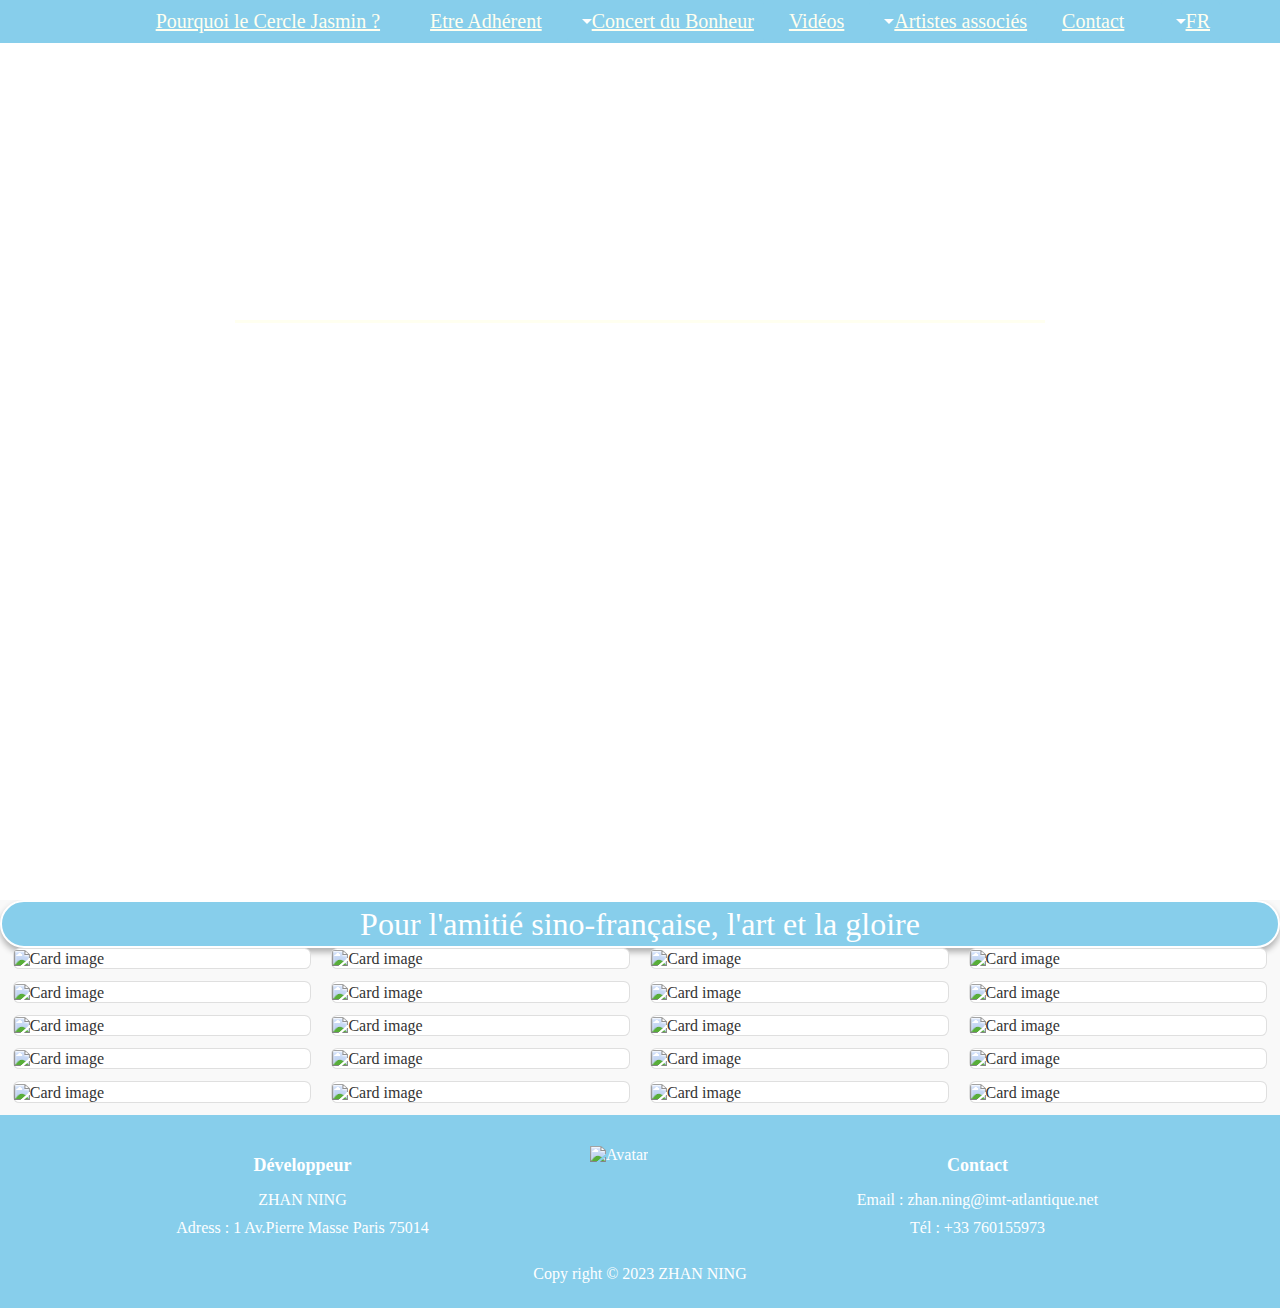
==== index.html @ 36785e0f "add footer" ====
<!DOCTYPE html>
<html lang="en">
<head>
     <!-- 基本设置 -->
    <meta charset="UTF-8">
    <meta http-equiv="X-UA-Compatible" content="IE=edge">
    <meta name="viewport" content="width=device-width, initial-scale=1.0">
     
    <title>CercleJasmin</title>
    
     <!-- 设置图标 -->
    <link rel="shortcut icon" href="./assets/img/favicon.ico">
     <!-- 引入样式列表 -->
    <link rel="stylesheet" href="./assets/css/index.css">
      <!-- 导入Google fonts -->
	<link href="https://fonts.googleapis.com/css?family=Montserrat:400,400i,700,700i|Open+Sans:300,300i,400,400i,700,700i" rel="stylesheet">
    <!-- 导入font-awesome -->
	<link href="https://maxcdn.bootstrapcdn.com/font-awesome/4.7.0/css/font-awesome.min.css" rel="stylesheet" integrity="sha384-wvfXpqpZZVQGK6TAh5PVlGOfQNHSoD2xbE+QkPxCAFlNEevoEH3Sl0sibVcOQVnN" crossorigin="anonymous">
    <!-- 导入JS -->
    <script src="./assets/js/index.js"></script>
</head>
<body>
<div class="intro flex ">
   <div class = "nav">
      <ul>
        <li><a class = "nav-a" href="#">Pourquoi le Cercle Jasmin ?</a></li>
        <li><a class = "nav-a" href="#">Etre Adhérent</a></li>
        <li class = "dropdownConcert">
			<a class = "dropbtn nav-a" href="#">Concert du Bonheur</a>
          <ul class="dropdown-content">
             <li><a class = "nav-a" href="#">Le printemps et La poéosie</a></li>
             <li><a class = "nav-a" href="#">Xinhui Wang</a></li>
             <li><a class = "nav-a" href="#">John Smith</a></li>
             <li><a class = "nav-a" href="#">Jane Doe</a></li>
             <li><a class = "nav-a" href="#">Tom Johnson</a></li>
          </ul>			
		</li>
        <li><a class = "nav-a" href="#">Vidéos</a></li>
        <li class="dropdownArtist">
         <a class ="dropbtn nav-a" href="#">Artistes associés</a>
          <ul class="dropdown-content">
             <li><a class = "nav-a" href="https://minkuang.jimdo.com/">Min Kuang</a></li>
             <li><a class = "nav-a" href="ning.html">Xinhui Wang</a></li>
             <li><a class = "nav-a" href="#">John Smith</a></li>
             <li><a class = "nav-a" href="#">Jane Doe</a></li>
             <li><a class = "nav-a" href="#">Tom Johnson</a></li>
          </ul>
        </li>
       <li><a class = "nav-a" href="#">Contact</a></li>
      </ul> 
     <div class="dropdownLanguage" >
            <a class="dropbtn nav-a">FR</a> 
            <div class="dropdown-content">
            <a class = "nav-a" href="#">CN</a>
            </div>
      </div>
  </div> <!-- nav-bar结束了 -->
  


  <div class="intro-body">

				<h1 class="brand-heading">Rencontres Musicales </h1>
               <h1 class="brand-heading"> Franco-Chinoises</h1>
				<p class="intro-text">
					Ici, une chance de l'apprécier
				</p>
				<a href="#pageid" class="btn btn-circle page-scroll"> 
				 <i class="fa fa-angle-double-down animated"></i> 
      </a>

  </div>
</div> 
<!-- 第一页全部结束了 -->
<section id="pageid">
<div class="slogan">

   <div class="flag flag-france"></div>
  Pour l'amitié sino-française, l'art et la gloire 
   <div class="flag flag-china"></div>

</div>
    <div class="container-fluid">
    	<div class="row">
    		<div class="card-columns">
    			<div class="card card-pin">
    				<img class="card-img" src="./assets/img/artist/Min_Kuang.JPG" alt="Card image">
    				<div class="overlay">
    					<h2 class="card-title title">Min Kuang</h2>
    					<div class="more">
    						<a href="https://minkuang.jimdo.com/">
    						<i class="fa fa-arrow-circle-o-right" aria-hidden="true"></i> More </a>
    					</div>
    				</div>
    			</div>
    			<div class="card card-pin">
    				<img class="card-img" src="./assets/img/artist/Xinhui_Wang.JPG" alt="Card image">
    				<div class="overlay">
    					<h2 class="card-title title">Xinhui Wang</h2>
    					<div class="more">
    						<a href="post.html">
    						<i class="fa fa-arrow-circle-o-right" aria-hidden="true"></i> More </a>
    					</div>
    				</div>
    			</div>
    			<div class="card card-pin">
    				<img class="card-img" src="./assets/img/concert/230422.JPG" alt="Card image">
    				<div class="overlay">
    					<h2 class="card-title title">Le printemps et La poéosie</h2>
    					<div class="more">
    						<a href="post.html">
    						<i class="fa fa-arrow-circle-o-right" aria-hidden="true"></i> More </a>
    					</div>
    				</div>
    			</div>
    			<div class="card card-pin">
    				<img class="card-img" src="https://images.unsplash.com/photo-1488353816557-87cd574cea04?ixlib=rb-0.3.5&s=06371203b2e3ad3e241c45f4e149a1b3&auto=format&fit=crop&w=334&q=80" alt="Card image">
    				<div class="overlay">
    					<h2 class="card-title title">Cool Title</h2>
    					<div class="more">
    						<a href="post.html">
    						<i class="fa fa-arrow-circle-o-right" aria-hidden="true"></i> More </a>
    					</div>
    				</div>
    			</div>
    			<div class="card card-pin">
    				<img class="card-img" src="https://images.unsplash.com/photo-1518450757707-d21c8c53c8df?ixlib=rb-0.3.5&ixid=eyJhcHBfaWQiOjEyMDd9&s=c88b5f311958f841525fdb01ab3b5deb&auto=format&fit=crop&w=500&q=60" alt="Card image">
    				<div class="overlay">
    					<h2 class="card-title title">Cool Title</h2>
    					<div class="more">
    						<a href="post.html">
    						<i class="fa fa-arrow-circle-o-right" aria-hidden="true"></i> More </a>
    					</div>
    				</div>
    			</div>
    			<div class="card card-pin">
    				<img class="card-img" src="https://images.unsplash.com/photo-1483190656465-2c49e54d29f3?ixlib=rb-0.3.5&ixid=eyJhcHBfaWQiOjEyMDd9&s=7c4d831daffc28f6ce144ae9e44072e2&auto=format&fit=crop&w=500&q=60" alt="Card image">
    				<div class="overlay">
    					<h2 class="card-title title">Cool Title</h2>
    					<div class="more">
    						<a href="post.html">
    						<i class="fa fa-arrow-circle-o-right" aria-hidden="true"></i> More </a>
    					</div>
    				</div>
    			</div>
    			<div class="card card-pin">
    				<img class="card-img" src="https://images.unsplash.com/photo-1501813531019-338a4182efb0?ixlib=rb-0.3.5&ixid=eyJhcHBfaWQiOjEyMDd9&s=ad934c7483b928cae6b0b9cde5ae3445&auto=format&fit=crop&w=500&q=60" alt="Card image">
    				<div class="overlay">
    					<h2 class="card-title title">Cool Title</h2>
    					<div class="more">
    						<a href="post.html">
    						<i class="fa fa-arrow-circle-o-right" aria-hidden="true"></i> More </a>
    					</div>
    				</div>
    			</div>
    			<div class="card card-pin">
    				<img class="card-img" src="https://images.unsplash.com/photo-1518542331925-4e91e9aa0074?ixlib=rb-0.3.5&s=6958cfb3469de1e681bf17587bed53be&auto=format&fit=crop&w=500&q=60" alt="Card image">
    				<div class="overlay">
    					<h2 class="card-title title">Cool Title</h2>
    					<div class="more">
    						<a href="post.html">
    						<i class="fa fa-arrow-circle-o-right" aria-hidden="true"></i> More </a>
    					</div>
    				</div>
    			</div>
    			<div class="card card-pin">
    				<img class="card-img" src="https://images.unsplash.com/photo-1513028179155-324cfec2566c?ixlib=rb-0.3.5&ixid=eyJhcHBfaWQiOjEyMDd9&s=32ce1df4016dadc177d6fce1b2df2429&auto=format&fit=crop&w=350&q=80" alt="Card image">
    				<div class="overlay">
    					<h2 class="card-title title">Cool Title</h2>
    					<div class="more">
    						<a href="post.html">
    						<i class="fa fa-arrow-circle-o-right" aria-hidden="true"></i> More </a>
    					</div>
    				</div>
    			</div>
    			<div class="card card-pin">
    				<img class="card-img" src="https://images.unsplash.com/photo-1516601255109-506725109807?ixlib=rb-0.3.5&ixid=eyJhcHBfaWQiOjEyMDd9&s=ce4f3db9818f60686e8e9b62d4920ce5&auto=format&fit=crop&w=500&q=60" alt="Card image">
    				<div class="overlay">
    					<h2 class="card-title title">Cool Title</h2>
    					<div class="more">
    						<a href="post.html">
    						<i class="fa fa-arrow-circle-o-right" aria-hidden="true"></i> More </a>
    					</div>
    				</div>
    			</div>
    			<div class="card card-pin">
    				<img class="card-img" src="https://images.unsplash.com/photo-1509233631037-deb7efd36207?ixlib=rb-0.3.5&ixid=eyJhcHBfaWQiOjEyMDd9&s=75a5d784cdfc8f5ced8a6fe26c6d921e&auto=format&fit=crop&w=500&q=60" alt="Card image">
    				<div class="overlay">
    					<h2 class="card-title title">Cool Title</h2>
    					<div class="more">
    						<a href="post.html">
    						<i class="fa fa-arrow-circle-o-right" aria-hidden="true"></i> More </a>
    					</div>
    				</div>
    			</div>
    			<div class="card card-pin">
    				<img class="card-img" src="https://images.unsplash.com/photo-1416879595882-3373a0480b5b?ixlib=rb-0.3.5&s=c0043ea5aa03f62a294636f93725dd6e&auto=format&fit=crop&w=500&q=60" alt="Card image">
    				<div class="overlay">
    					<h2 class="card-title title">Cool Title</h2>
    					<div class="more">
    						<a href="post.html">
    						<i class="fa fa-arrow-circle-o-right" aria-hidden="true"></i> More </a>
    					</div>
    				</div>
    			</div>
    			<div class="card card-pin">
    				<img class="card-img" src="https://images.unsplash.com/photo-1485627658391-1365e4e0dbfe?ixlib=rb-0.3.5&ixid=eyJhcHBfaWQiOjEyMDd9&s=976b0db5c3c2b9932bb20e72f98f9b61&auto=format&fit=crop&w=500&q=60" alt="Card image">
    				<div class="overlay">
    					<h2 class="card-title title">Cool Title</h2>
    					<div class="more">
    						<a href="post.html">
    						<i class="fa fa-arrow-circle-o-right" aria-hidden="true"></i> More </a>
    					</div>
    				</div>
    			</div>
    			<div class="card card-pin">
    				<img class="card-img" src="https://images.unsplash.com/photo-1502550900787-e956c314a221?ixlib=rb-0.3.5&ixid=eyJhcHBfaWQiOjEyMDd9&s=e90f191de3a03c2002ac82c009490e07&auto=format&fit=crop&w=500&q=60" alt="Card image">
    				<div class="overlay">
    					<h2 class="card-title title">Cool Title</h2>
    					<div class="more">
    						<a href="post.html">
    						<i class="fa fa-arrow-circle-o-right" aria-hidden="true"></i> More </a>
    					</div>
    				</div>
    			</div>
    			<div class="card card-pin">
    				<img class="card-img" src="https://images.unsplash.com/photo-1466692476868-aef1dfb1e735?ixlib=rb-0.3.5&ixid=eyJhcHBfaWQiOjEyMDd9&s=9e3cd6ce6496c9c05cbf1b6cda8be0f9&auto=format&fit=crop&w=500&q=60" alt="Card image">
    				<div class="overlay">
    					<h2 class="card-title title">Cool Title</h2>
    					<div class="more">
    						<a href="post.html">
    						<i class="fa fa-arrow-circle-o-right" aria-hidden="true"></i> More </a>
    					</div>
    				</div>
    			</div>
    			<div class="card card-pin">
    				<img class="card-img" src="https://images.unsplash.com/photo-1509885903707-b68568db61ed?ixlib=rb-0.3.5&ixid=eyJhcHBfaWQiOjEyMDd9&s=5f11503655b51165836c2dcefa51a040&auto=format&fit=crop&w=500&q=60" alt="Card image">
    				<div class="overlay">
    					<h2 class="card-title title">Cool Title</h2>
    					<div class="more">
    						<a href="post.html">
    						<i class="fa fa-arrow-circle-o-right" aria-hidden="true"></i> More </a>
    					</div>
    				</div>
    			</div>
    			<div class="card card-pin">
    				<img class="card-img" src="https://images.unsplash.com/photo-1518707399486-6d702a84ff00?ixlib=rb-0.3.5&ixid=eyJhcHBfaWQiOjEyMDd9&s=b5bb16fa7eaed1a1ed47614488f7588d&auto=format&fit=crop&w=500&q=60" alt="Card image">
    				<div class="overlay">
    					<h2 class="card-title title">Cool Title</h2>
    					<div class="more">
    						<a href="post.html">
    						<i class="fa fa-arrow-circle-o-right" aria-hidden="true"></i> More </a>
    					</div>
    				</div>
    			</div>
    			<div class="card card-pin">
    				<img class="card-img" src="https://images.unsplash.com/photo-1519408299519-b7a0274f7d67?ixlib=rb-0.3.5&ixid=eyJhcHBfaWQiOjEyMDd9&s=d4891b98f4554cc55eab1e4a923cbdb1&auto=format&fit=crop&w=500&q=60" alt="Card image">
    				<div class="overlay">
    					<h2 class="card-title title">Cool Title</h2>
    					<div class="more">
    						<a href="post.html">
    						<i class="fa fa-arrow-circle-o-right" aria-hidden="true"></i> More </a>
    					</div>
    				</div>
    			</div>
    			<div class="card card-pin">
    				<img class="card-img" src="https://images.unsplash.com/photo-1506706435692-290e0c5b4505?ixlib=rb-0.3.5&ixid=eyJhcHBfaWQiOjEyMDd9&s=0bb464bb1ceea5155bc079c4f50bc36a&auto=format&fit=crop&w=500&q=60" alt="Card image">
    				<div class="overlay">
    					<h2 class="card-title title">Cool Title</h2>
    					<div class="more">
    						<a href="post.html">
    						<i class="fa fa-arrow-circle-o-right" aria-hidden="true"></i> More </a>
    					</div>
    				</div>
    			</div>
    			<div class="card card-pin">
    				<img class="card-img" src="https://images.unsplash.com/photo-1512355144108-e94a235b10af?ixlib=rb-0.3.5&ixid=eyJhcHBfaWQiOjEyMDd9&s=c622d56d975113a08c71c912618b5f83&auto=format&fit=crop&w=500&q=60" alt="Card image">
    				<div class="overlay">
    					<h2 class="card-title title">Cool Title</h2>
    					<div class="more">
    						<a href="post.html">
    						<i class="fa fa-arrow-circle-o-right" aria-hidden="true"></i> More </a>
    					</div>
    				</div>
    			</div>
    		</div>
    	</div>
    </div>
    </section>
<footer id="footer-container"></footer>

<script>
  window.onload = function() {
    fetch('footer.html')
      .then(response => response.text())
      .then(data => {
        var footerContainer = document.getElementById('footer-container');
        footerContainer.innerHTML = data;
      });
  };
</script>

</body>
</html>
---- assets/css/index.css ----
*, *::before, *::after {
    -webkit-box-sizing: border-box;
    box-sizing: border-box;
}

body {
  margin: 0;  
}
.flex{
  display: flex;
}
.intro {

	width:100%;
	text-align:center;
	color:#fff;
	background-image: url('../img/main/MainBackground_white.jpg');
  background-size:cover;

	-webkit-background-size:cover;
	-moz-background-size:cover;
	-o-background-size:cover;
    display : flex;
   justify-content : center; /* 水平居中对齐 */
   align-items: center;
       }
       /* 导航栏 */
.nav {
  display: flex; /* 将导航栏容器设置为 flex 容器 */
  flex-direction:row;/* 将主轴的方向设置为水平的行 */
  justify-content: center; /* 水平居中对齐 */
  align-items: stretch;
        position: fixed;
        top: 0;
        left: 0;
        /* 让它占满整行 */
        width: 100%;
        background-color: #87ceeb;
        padding: 0px;
         z-index: 1;
}

ul {
  display: flex; /* 将 ul 设置为 flex 容器 */
  list-style: none; /* 去除列表默认样式 */
  margin: 0; /* 去除默认外边距 */
  padding: 0; /* 去除默认内边距 */
}

li {
  margin: 0 0px; /* 设置每个 li 元素的左右外边距 */
}


.nav-a{
  display: block; /* 将链接设置为块级元素，占满整个 li 的空间 */
  color: #FFFFF0; /* 设置链接文字颜色 */
  text-decoration: underline; /* 去除链接下划线 */
  font-size: 20px; /* 设置链接文字大小 */
  padding: 10px 25px; /* 设置链接内边距 */
  border-radius: 5px; /* 设置链接圆角 */
  transition: all 0.3s ease; /* 添加过渡效果 */
  font-family: 'PTSerif-Regular';
}
.nav-a:hover {
  background-color:#FFFFF0 ; /* 鼠标悬停时修改背景色 */
  color:#87ceeb   /* 鼠标悬停时修改文字颜色 */
}
@media(min-width:768px){
    .intro {
      /* 充满第一个网页 */
			height:100vh;
			padding:0;
	}
}
.dropdownLanguage {
  position: fixed;
            top: 0;
            right : 60px;  
}
.dropdownArtist , .dropdownConcert{
  position: relative;
  display: inline-block;
}
.dropbtn {
  background-color: #87ceeb;
  color:#FFFFF0;
  font-size: 20px; /* 设置链接文字大小 */
  padding: 10px 10px;
  border: none;
  cursor: pointer;
  display: flex;
  align-items: center;
  justify-content: center;
  font-family: 'PTSerif-Regular';
  
}

/* 添加倒三角 */
.dropbtn::before , .dropbtnArtist::before {
  content: "";
  border-left: 5px solid transparent;
  border-right: 5px solid transparent;
  border-top: 5px solid white;
  margin-left: 5px;
  vertical-align: middle;
}

.dropdown-content  {
  display: none;
  position: absolute;
  top: 100%;
  left: 0;
  z-index: 2;
  width: 100%;
}

.dropdown-content a {
  color:#FFFFF0;
  font-size: 20px; /* 设置链接文字大小 */
  background-color: #87ceeb;
  padding-top: 12px;
  padding-right: 16px;
  padding-bottom: 12px;
  padding-left: 22px;
  text-decoration: underline;
}


.dropdownArtist:hover .dropdown-content {
  display: block;
  width: 100%;
}
.dropdownConcert:hover .dropdown-content {
  display: block;
  width: 100%;
}


.dropdownLanguage:hover .dropdown-content {
  display: block;
}
.dropdown-content a:hover{
  background-color:#FFFFF0 ; /* 鼠标悬停时修改背景色 */
  color:#87ceeb ;   /* 鼠标悬停时修改文字颜色 */
}
/* 首页文字主体 */
.intro-body::before {
  content: "";
  display: block;
  border-top: 3px solid #FFFFF0;
  margin-bottom: 10px;
}
.intro .intro-body .intro-text {
	font-size:30px;
 font-family: 'DancingScript', sans-serif; 
}
.intro .intro-body .brand-heading {
	font-size:60px;
  font-family: 'DancingScript', sans-serif;
}

.justify-content-center{  
justify-content : center; /* 水平居中对齐 */}

h1{
  margin: 0px;
  text-transform: uppercase;/* 把所有字母设置成大写 */
  font-family: var(--font-heading), var(--font-default);
  font-weight: 700;
  letter-spacing: 1px;
}
.btn {
	border-radius:0;
	text-transform:uppercase;
	font-family:Montserrat,"Helvetica Neue",Helvetica,Arial,sans-serif;
	font-weight:400;
	-webkit-transition:all .3s ease-in-out;
	-moz-transition:all .3s ease-in-out;
	transition:all .3s ease-in-out;
  display: inline-block;
  vertical-align: middle;
  padding: 0.375rem 0.75rem;    
}

.btn-circle:hover,.btn-circle:focus {
	outline:0;
	color:#fff;
	background:rgba(255,255,255,.1);
}



.btn-circle {
	width:50px;
	height:50px;
	margin-top:15px;
	line-height:40px;
	text-align:center;
	border:2px solid #fff;
	border-radius:100%!important;
	font-size:20px;
	color:#fff;
	background:0 0;
	-webkit-transition:background .3s ease-in-out;
	-moz-transition:background .3s ease-in-out;
	transition:background .3s ease-in-out;
}
.btn-circle i.animated {
    -webkit-transition-property: -webkit-transform;
    -webkit-transition-duration: 1s;
    -moz-transition-property: -moz-transform;
    -moz-transition-duration: 1s;
    transition-property: transform;
    transition-duration: 1s;
}

.btn-circle:hover i.animated {
    -webkit-animation-name: pulse;
    -webkit-animation-duration: 1.5s;
    -webkit-animation-iteration-count: infinite;
    -webkit-animation-timing-function: linear;
    -moz-animation-name: pulse;
    -moz-animation-duration: 1.5s;
    -moz-animation-iteration-count: infinite;
    -moz-animation-timing-function: linear;
    animation-name: pulse;
    animation-duration: 1.5s;
    animation-iteration-count: infinite;
    animation-timing-function: linear;
}

@-webkit-keyframes pulse {
    0% {
        -webkit-transform: scale(1);
        transform: scale(1);
    }
    50% {
        -webkit-transform: scale(1.2);
        transform: scale(1.2);
    }
    100% {
        -webkit-transform: scale(1);
        transform: scale(1);
    }
}

@-moz-keyframes pulse {
    0% {
        -moz-transform: scale(1);
        transform: scale(1);
    }
    50% {
        -moz-transform: scale(1.2);
        transform: scale(1.2);
    }
    100% {
        -moz-transform: scale(1);
        transform: scale(1);
    }
}

@keyframes pulse {
    0% {
        transform: scale(1);
    }
    50% {
        transform: scale(1.2);
    }
    100% {
        transform: scale(1);
    }
}



@font-face {
  font-family: 'DancingScript';
  src: url('fonts/DancingScript-VariableFont_wght.ttf') format('truetype');
  font-weight: bold;
}

@font-face {
  font-family: 'PTSerif';
  src: url('fonts/PTSerif-Regular.ttf') format('truetype');
  font-weight: bold;
}


	
  .slogan {
    height: 48px;
    display: flex;
    align-items: center;
    justify-content: center;
    font-size: 32px;
    font-weight: bold;
    text-align: center;
    color: #FFFFFF;
    background-color: #87ceeb;
    padding: 15px 30px;
    border: 2px solid #FFFFFF;
    border-radius: 50px;
    box-shadow: 0 4px 6px rgba(0, 0, 0, 0.3);
     font-family: 'PTSerif-Regular';
     font-weight: 500;
  }

  .flag {
    width: 30px;
    height: 20px;
    margin-right: 10px;
    margin-left: 10px;
    background-size: contain;
    background-repeat: no-repeat;
 
  }

  .flag-china {
    background-image: url("../img/flag/china.svg");
  }

  .flag-france {
    background-image: url("../img/flag/france.svg");
  }
/* 下拉之后的照片页开始了 */
section {
    background-color: #f9f9f9;
    color: #333;
    overflow: hidden;
}
section:after {
	float:none;
	clear:both;
}
.container-fluid {
  width: 98%;
  margin: 0px auto;
  max-width: 100%;
  padding-right: 15px;
  padding-left: 15px;
}

  .row {
    display: -webkit-box;
    display: -ms-flexbox;
    display: flex;
    -ms-flex-wrap: wrap;
    flex-wrap: wrap;
    margin-right: -15px;
    margin-left: -15px;
}

.card:hover .overlay {
  opacity: 1;
}
.card-columns .card {
    display: inline-block;
    width: 100%;
}

.card-columns .card {
    margin-bottom: 0.75rem;
}
.card-columns {
    -webkit-column-count: 4;
    column-count: 4;  /*这个属性会决定每行有多少张照片*/
    -webkit-column-gap: 1.25rem;
    column-gap: 1.25rem;
    orphans: 1;
    widows: 1;
}

.card {
    border: 0;
    position: relative;
    display: -webkit-box;
    display: -ms-flexbox;
    display: flex;
    -webkit-box-orient: vertical;
    -webkit-box-direction: normal;
    -ms-flex-direction: column;
    flex-direction: column;
    min-width: 0;
    word-wrap: break-word;
    background-color: #fff;
    background-clip: border-box;
    border: 1px solid rgba(0, 0, 0, 0.125);
    border-radius: 0.4rem;
}

.card-img {
    width: 100%;
    border-radius: calc(0.25rem - 1px);
}

img {
    max-width: 100%;
    vertical-align: middle;
    border-style: none;
    overflow-clip-margin: content-box;
    overflow: clip;
}

.overlay {
    position: absolute;
    top: 0;
    bottom: 0;
    left: 0;
    right: 0;
    opacity: 0;
    background-color: rgba(0, 0, 0, 0.5);
    transition: opacity 0.3s ease;
    border-radius: 5px;
}
.card-title {
    color: #fff;
    margin-top: 10px;
    margin-bottom: 0;
    text-align: center;
    font-size: 24px;
    font-family: 'PTSerif-Regular';
    font-weight: 500;
}
h2 {
    display: block;
    font-size: 1.5em;
    margin-block-start: 0.83em;
    margin-block-end: 0.83em;
    margin-inline-start: 0px;
    margin-inline-end: 0px;
    font-weight: bold;
}
.fa-arrow-circle-o-right:before {
    content: "\f18e";
}
.more {
    color: white;
    font-size: 14px;
    position: absolute;
    bottom: 0;
    right: 0;   
    -webkit-transform: translate(-20%, -20%);
    transform: translate(-20%, -20%);
    -ms-transform: translate(-50%, -50%);

}
.more a {
  color: #fff;
  font-size: 18px;
  font-family: 'PTSerif-Regular';
}
.fa-arrow-circle-o-right {
    margin-right: 5px;
}
.fa {
    display: inline-block;
    font: normal normal normal 14px/1 FontAwesome;
    font-size: inherit;
    text-rendering: auto;
    -webkit-font-smoothing: antialiased;
    -moz-osx-font-smoothing: grayscale;
}
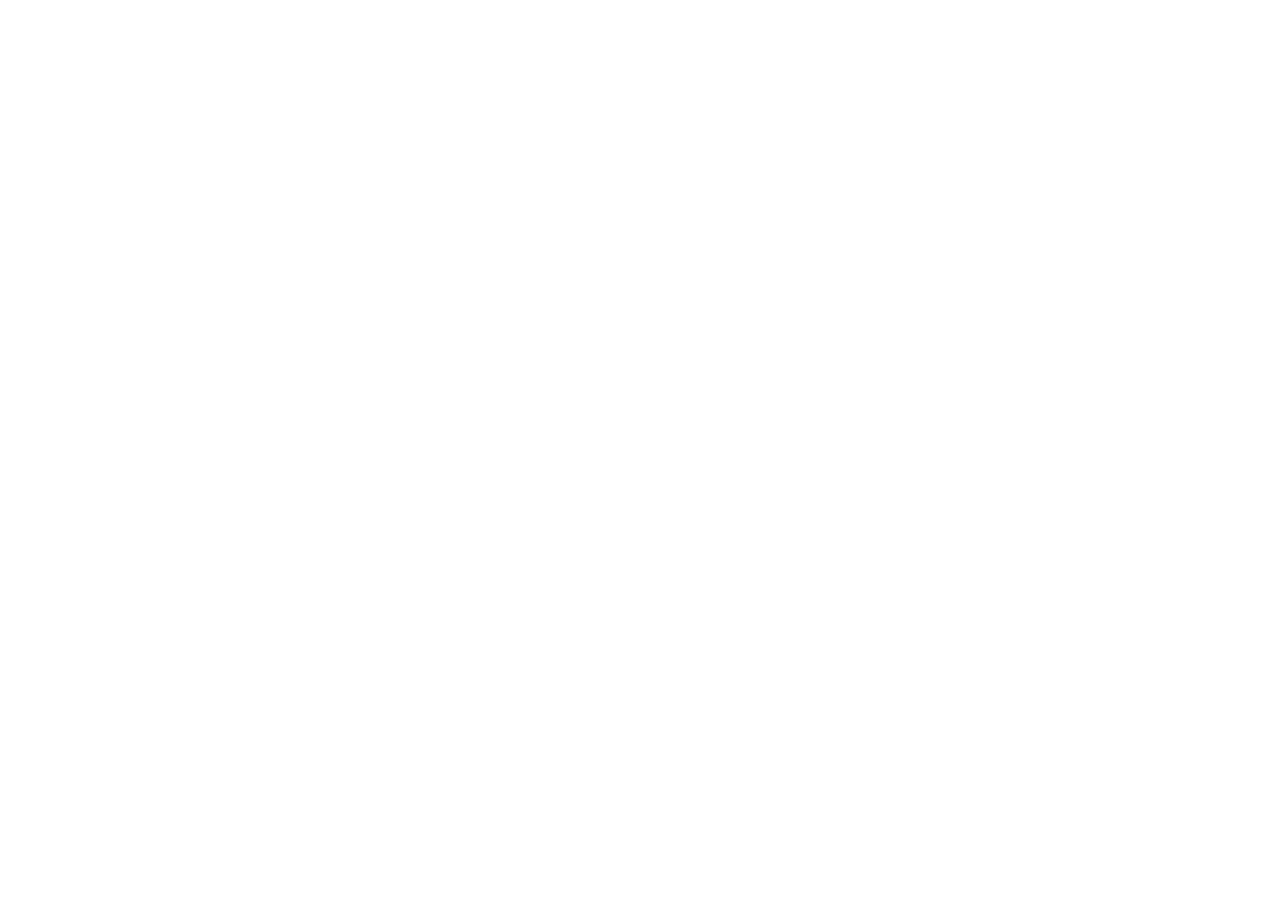
==== commit 2c86b288: "add Pourquoi" ====
--- a/index.html
+++ b/index.html
@@ -20,43 +20,13 @@
     <script src="./assets/js/index.js"></script>
 </head>
 <body>
-<div class="intro flex ">
-   <div class = "nav">
-      <ul>
-        <li><a class = "nav-a" href="#">Pourquoi le Cercle Jasmin ?</a></li>
-        <li><a class = "nav-a" href="#">Etre Adhérent</a></li>
-        <li class = "dropdownConcert">
-			<a class = "dropbtn nav-a" href="#">Concert du Bonheur</a>
-          <ul class="dropdown-content">
-             <li><a class = "nav-a" href="#">Le printemps et La poéosie</a></li>
-             <li><a class = "nav-a" href="#">Xinhui Wang</a></li>
-             <li><a class = "nav-a" href="#">John Smith</a></li>
-             <li><a class = "nav-a" href="#">Jane Doe</a></li>
-             <li><a class = "nav-a" href="#">Tom Johnson</a></li>
-          </ul>			
-		</li>
-        <li><a class = "nav-a" href="#">Vidéos</a></li>
-        <li class="dropdownArtist">
-         <a class ="dropbtn nav-a" href="#">Artistes associés</a>
-          <ul class="dropdown-content">
-             <li><a class = "nav-a" href="https://minkuang.jimdo.com/">Min Kuang</a></li>
-             <li><a class = "nav-a" href="ning.html">Xinhui Wang</a></li>
-             <li><a class = "nav-a" href="#">John Smith</a></li>
-             <li><a class = "nav-a" href="#">Jane Doe</a></li>
-             <li><a class = "nav-a" href="#">Tom Johnson</a></li>
-          </ul>
-        </li>
-       <li><a class = "nav-a" href="#">Contact</a></li>
-      </ul> 
-     <div class="dropdownLanguage" >
-            <a class="dropbtn nav-a">FR</a> 
-            <div class="dropdown-content">
-            <a class = "nav-a" href="#">CN</a>
-            </div>
-      </div>
-  </div> <!-- nav-bar结束了 -->
-  
-
+
+
+
+
+<div class="intro">  
+
+<header id="header-container" ></header>
 
   <div class="intro-body">
 
@@ -106,17 +76,17 @@
     			<div class="card card-pin">
     				<img class="card-img" src="./assets/img/concert/230422.JPG" alt="Card image">
     				<div class="overlay">
-    					<h2 class="card-title title">Le printemps et La poéosie</h2>
-    					<div class="more">
-    						<a href="post.html">
-    						<i class="fa fa-arrow-circle-o-right" aria-hidden="true"></i> More </a>
-    					</div>
-    				</div>
-    			</div>
-    			<div class="card card-pin">
-    				<img class="card-img" src="https://images.unsplash.com/photo-1488353816557-87cd574cea04?ixlib=rb-0.3.5&s=06371203b2e3ad3e241c45f4e149a1b3&auto=format&fit=crop&w=334&q=80" alt="Card image">
-    				<div class="overlay">
-    					<h2 class="card-title title">Cool Title</h2>
+    					<h2 class="card-title title">22 Avril 2023</h2>
+    					<div class="more">
+    						<a href="post.html">
+    						<i class="fa fa-arrow-circle-o-right" aria-hidden="true"></i> More </a>
+    					</div>
+    				</div>
+    			</div>
+    			<div class="card card-pin">
+    				<img class="card-img" src="./assets/img/Pourquoi_CercleJasmin.png"  alt="Card image">
+    				<div class="overlay">
+    					<h2 class="card-title title">Pourquoi CercleJasmin?</h2>
     					<div class="more">
     						<a href="post.html">
     						<i class="fa fa-arrow-circle-o-right" aria-hidden="true"></i> More </a>
@@ -287,18 +257,8 @@
     	</div>
     </div>
     </section>
+	
 <footer id="footer-container"></footer>
-
-<script>
-  window.onload = function() {
-    fetch('footer.html')
-      .then(response => response.text())
-      .then(data => {
-        var footerContainer = document.getElementById('footer-container');
-        footerContainer.innerHTML = data;
-      });
-  };
-</script>
 
 </body>
 </html>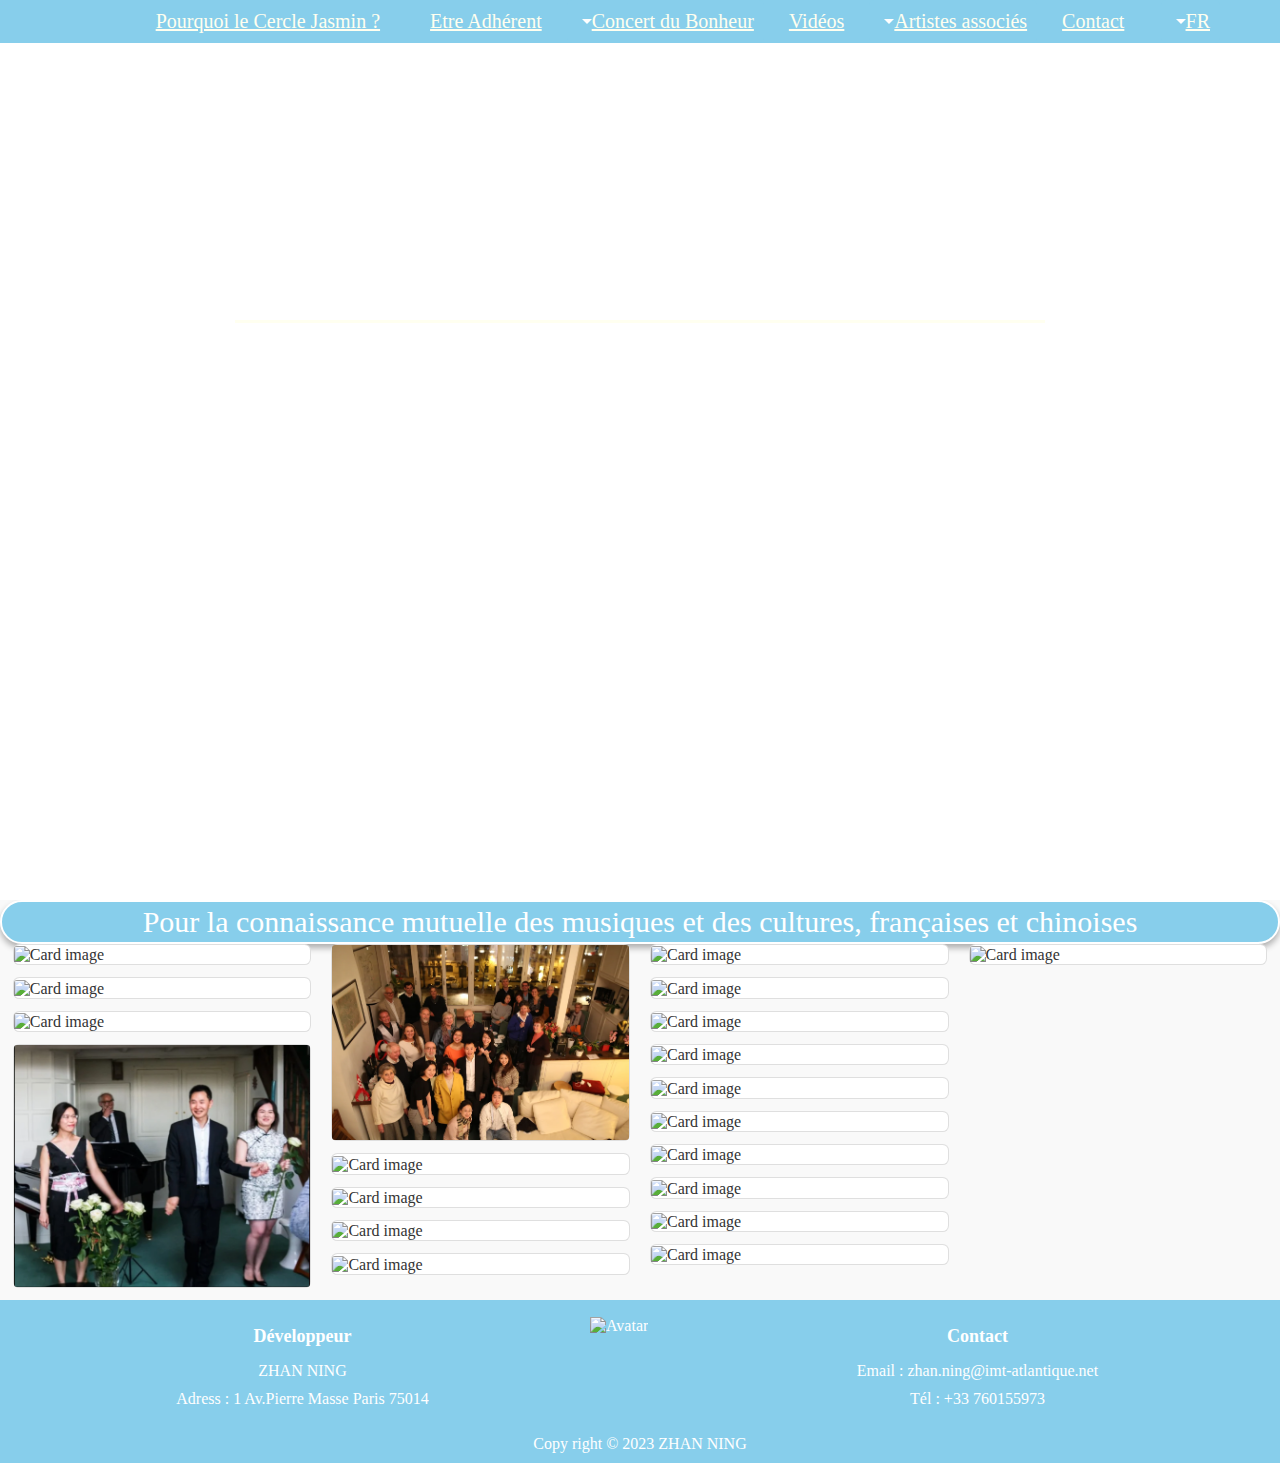
==== commit bc92e78f: "small change" ====
--- a/index.html
+++ b/index.html
@@ -46,7 +46,7 @@
 <div class="slogan">
 
    <div class="flag flag-france"></div>
-  Pour l'amitié sino-française, l'art et la gloire 
+  Pour la connaissance mutuelle des musiques et des cultures, françaises et chinoises
    <div class="flag flag-china"></div>
 
 </div>
@@ -88,27 +88,27 @@
     				<div class="overlay">
     					<h2 class="card-title title">Pourquoi CercleJasmin?</h2>
     					<div class="more">
-    						<a href="post.html">
-    						<i class="fa fa-arrow-circle-o-right" aria-hidden="true"></i> More </a>
-    					</div>
-    				</div>
-    			</div>
-    			<div class="card card-pin">
-    				<img class="card-img" src="https://images.unsplash.com/photo-1518450757707-d21c8c53c8df?ixlib=rb-0.3.5&ixid=eyJhcHBfaWQiOjEyMDd9&s=c88b5f311958f841525fdb01ab3b5deb&auto=format&fit=crop&w=500&q=60" alt="Card image">
-    				<div class="overlay">
-    					<h2 class="card-title title">Cool Title</h2>
-    					<div class="more">
-    						<a href="post.html">
-    						<i class="fa fa-arrow-circle-o-right" aria-hidden="true"></i> More </a>
-    					</div>
-    				</div>
-    			</div>
-    			<div class="card card-pin">
-    				<img class="card-img" src="https://images.unsplash.com/photo-1483190656465-2c49e54d29f3?ixlib=rb-0.3.5&ixid=eyJhcHBfaWQiOjEyMDd9&s=7c4d831daffc28f6ce144ae9e44072e2&auto=format&fit=crop&w=500&q=60" alt="Card image">
-    				<div class="overlay">
-    					<h2 class="card-title title">Cool Title</h2>
-    					<div class="more">
-    						<a href="post.html">
+    						<a href="pourquoi.html">
+    						<i class="fa fa-arrow-circle-o-right" aria-hidden="true"></i> More </a>
+    					</div>
+    				</div>
+    			</div>
+    			<div class="card card-pin">
+    				<img class="card-img" src="assets/img/membre.webp" alt="Card image">
+    				<div class="overlay">
+    					<h2 class="card-title title">Etre Membre</h2>
+    					<div class="more">
+    						<a href="membre.html">
+    						<i class="fa fa-arrow-circle-o-right" aria-hidden="true"></i> More </a>
+    					</div>
+    				</div>
+    			</div>
+    			<div class="card card-pin">
+    				<img class="card-img" src="assets/img/video.png" alt="Card image">
+    				<div class="overlay">
+    					<h2 class="card-title title">Video</h2>
+    					<div class="more">
+    						<a href="video.html">
     						<i class="fa fa-arrow-circle-o-right" aria-hidden="true"></i> More </a>
     					</div>
     				</div>
--- a/assets/css/index.css
+++ b/assets/css/index.css
@@ -6,9 +6,7 @@
 body {
   margin: 0;  
 }
-.flex{
-  display: flex;
-}
+
 .intro {
 
 	width:100%;
@@ -20,130 +18,10 @@
 	-webkit-background-size:cover;
 	-moz-background-size:cover;
 	-o-background-size:cover;
-    display : flex;
+  display : flex;
    justify-content : center; /* 水平居中对齐 */
    align-items: center;
        }
-       /* 导航栏 */
-.nav {
-  display: flex; /* 将导航栏容器设置为 flex 容器 */
-  flex-direction:row;/* 将主轴的方向设置为水平的行 */
-  justify-content: center; /* 水平居中对齐 */
-  align-items: stretch;
-        position: fixed;
-        top: 0;
-        left: 0;
-        /* 让它占满整行 */
-        width: 100%;
-        background-color: #87ceeb;
-        padding: 0px;
-         z-index: 1;
-}
-
-ul {
-  display: flex; /* 将 ul 设置为 flex 容器 */
-  list-style: none; /* 去除列表默认样式 */
-  margin: 0; /* 去除默认外边距 */
-  padding: 0; /* 去除默认内边距 */
-}
-
-li {
-  margin: 0 0px; /* 设置每个 li 元素的左右外边距 */
-}
-
-
-.nav-a{
-  display: block; /* 将链接设置为块级元素，占满整个 li 的空间 */
-  color: #FFFFF0; /* 设置链接文字颜色 */
-  text-decoration: underline; /* 去除链接下划线 */
-  font-size: 20px; /* 设置链接文字大小 */
-  padding: 10px 25px; /* 设置链接内边距 */
-  border-radius: 5px; /* 设置链接圆角 */
-  transition: all 0.3s ease; /* 添加过渡效果 */
-  font-family: 'PTSerif-Regular';
-}
-.nav-a:hover {
-  background-color:#FFFFF0 ; /* 鼠标悬停时修改背景色 */
-  color:#87ceeb   /* 鼠标悬停时修改文字颜色 */
-}
-@media(min-width:768px){
-    .intro {
-      /* 充满第一个网页 */
-			height:100vh;
-			padding:0;
-	}
-}
-.dropdownLanguage {
-  position: fixed;
-            top: 0;
-            right : 60px;  
-}
-.dropdownArtist , .dropdownConcert{
-  position: relative;
-  display: inline-block;
-}
-.dropbtn {
-  background-color: #87ceeb;
-  color:#FFFFF0;
-  font-size: 20px; /* 设置链接文字大小 */
-  padding: 10px 10px;
-  border: none;
-  cursor: pointer;
-  display: flex;
-  align-items: center;
-  justify-content: center;
-  font-family: 'PTSerif-Regular';
-  
-}
-
-/* 添加倒三角 */
-.dropbtn::before , .dropbtnArtist::before {
-  content: "";
-  border-left: 5px solid transparent;
-  border-right: 5px solid transparent;
-  border-top: 5px solid white;
-  margin-left: 5px;
-  vertical-align: middle;
-}
-
-.dropdown-content  {
-  display: none;
-  position: absolute;
-  top: 100%;
-  left: 0;
-  z-index: 2;
-  width: 100%;
-}
-
-.dropdown-content a {
-  color:#FFFFF0;
-  font-size: 20px; /* 设置链接文字大小 */
-  background-color: #87ceeb;
-  padding-top: 12px;
-  padding-right: 16px;
-  padding-bottom: 12px;
-  padding-left: 22px;
-  text-decoration: underline;
-}
-
-
-.dropdownArtist:hover .dropdown-content {
-  display: block;
-  width: 100%;
-}
-.dropdownConcert:hover .dropdown-content {
-  display: block;
-  width: 100%;
-}
-
-
-.dropdownLanguage:hover .dropdown-content {
-  display: block;
-}
-.dropdown-content a:hover{
-  background-color:#FFFFF0 ; /* 鼠标悬停时修改背景色 */
-  color:#87ceeb ;   /* 鼠标悬停时修改文字颜色 */
-}
 /* 首页文字主体 */
 .intro-body::before {
   content: "";
@@ -289,11 +167,11 @@
 
 	
   .slogan {
-    height: 48px;
+    height: 44px;
     display: flex;
     align-items: center;
     justify-content: center;
-    font-size: 32px;
+    font-size: 30px;
     font-weight: bold;
     text-align: center;
     color: #FFFFFF;
@@ -349,6 +227,7 @@
     flex-wrap: wrap;
     margin-right: -15px;
     margin-left: -15px;
+    
 }
 
 .card:hover .overlay {
@@ -363,9 +242,8 @@
     margin-bottom: 0.75rem;
 }
 .card-columns {
-    -webkit-column-count: 4;
+
     column-count: 4;  /*这个属性会决定每行有多少张照片*/
-    -webkit-column-gap: 1.25rem;
     column-gap: 1.25rem;
     orphans: 1;
     widows: 1;
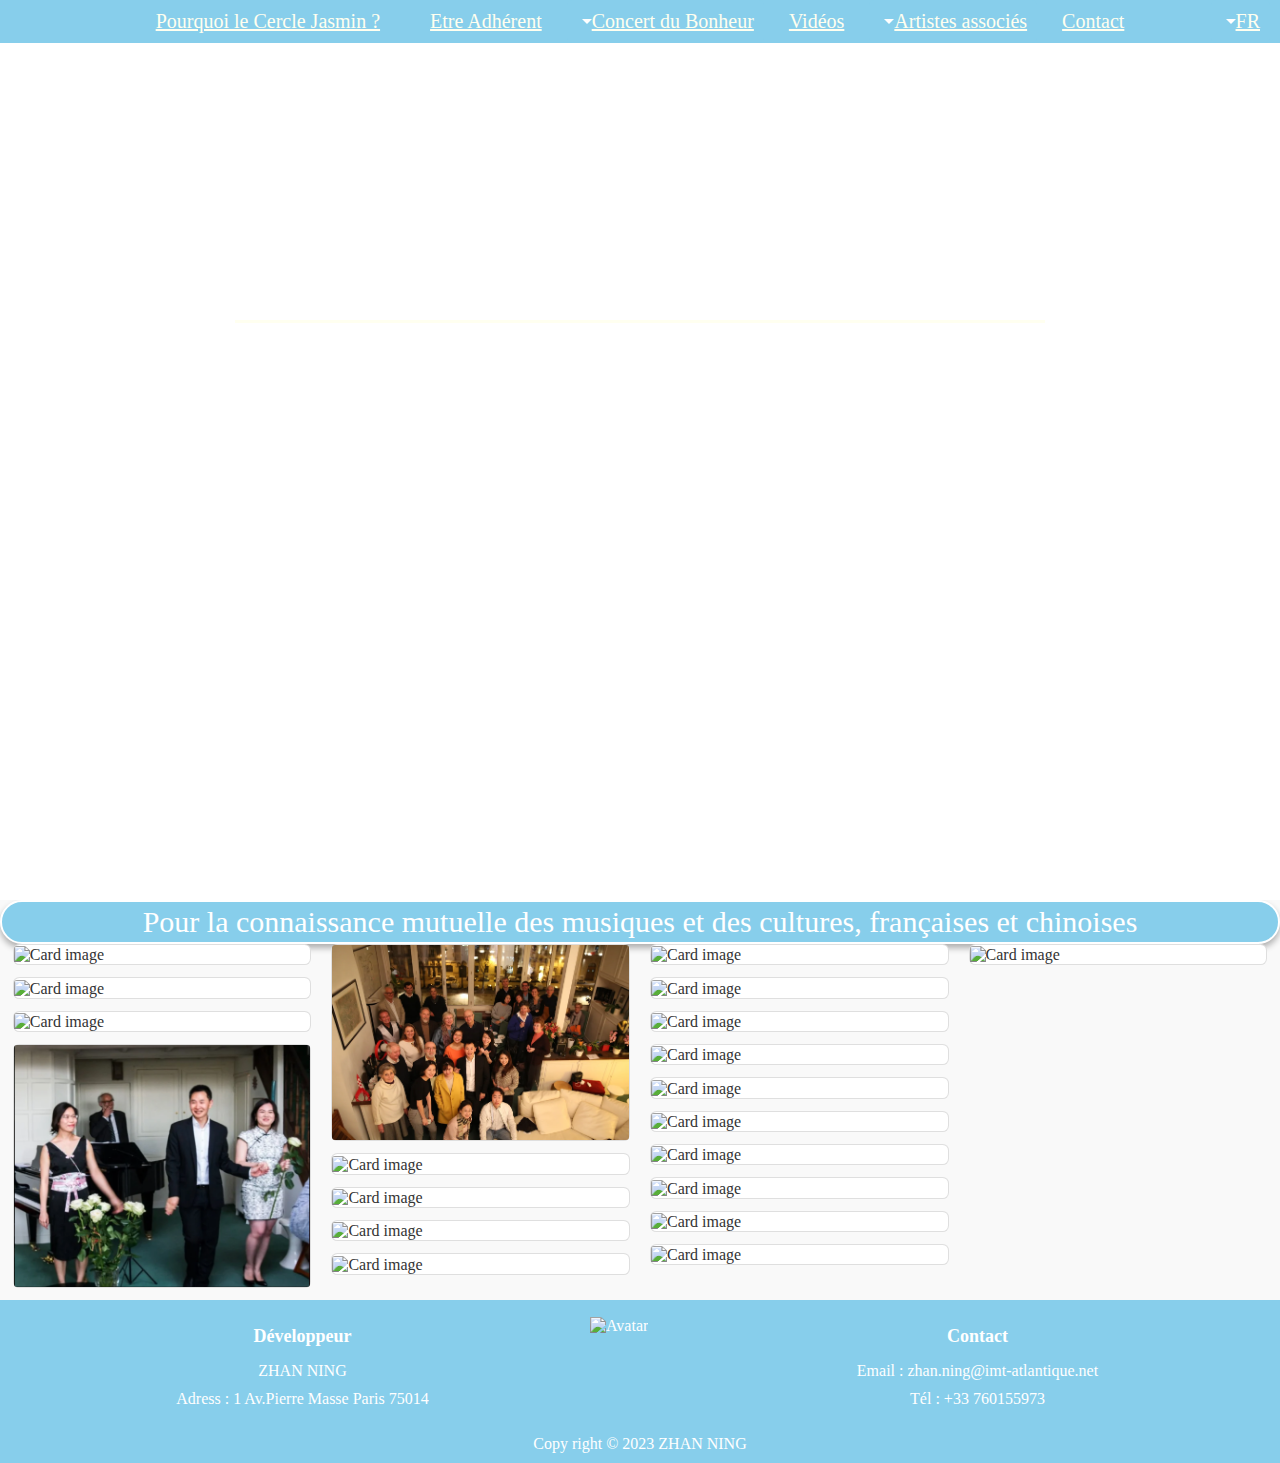
==== commit f2a9a794: "important! modify header and add CNAME" ====
--- a/index.html
+++ b/index.html
@@ -21,9 +21,6 @@
 </head>
 <body>
 
-
-
-
 <div class="intro">  
 
 <header id="header-container" ></header>
